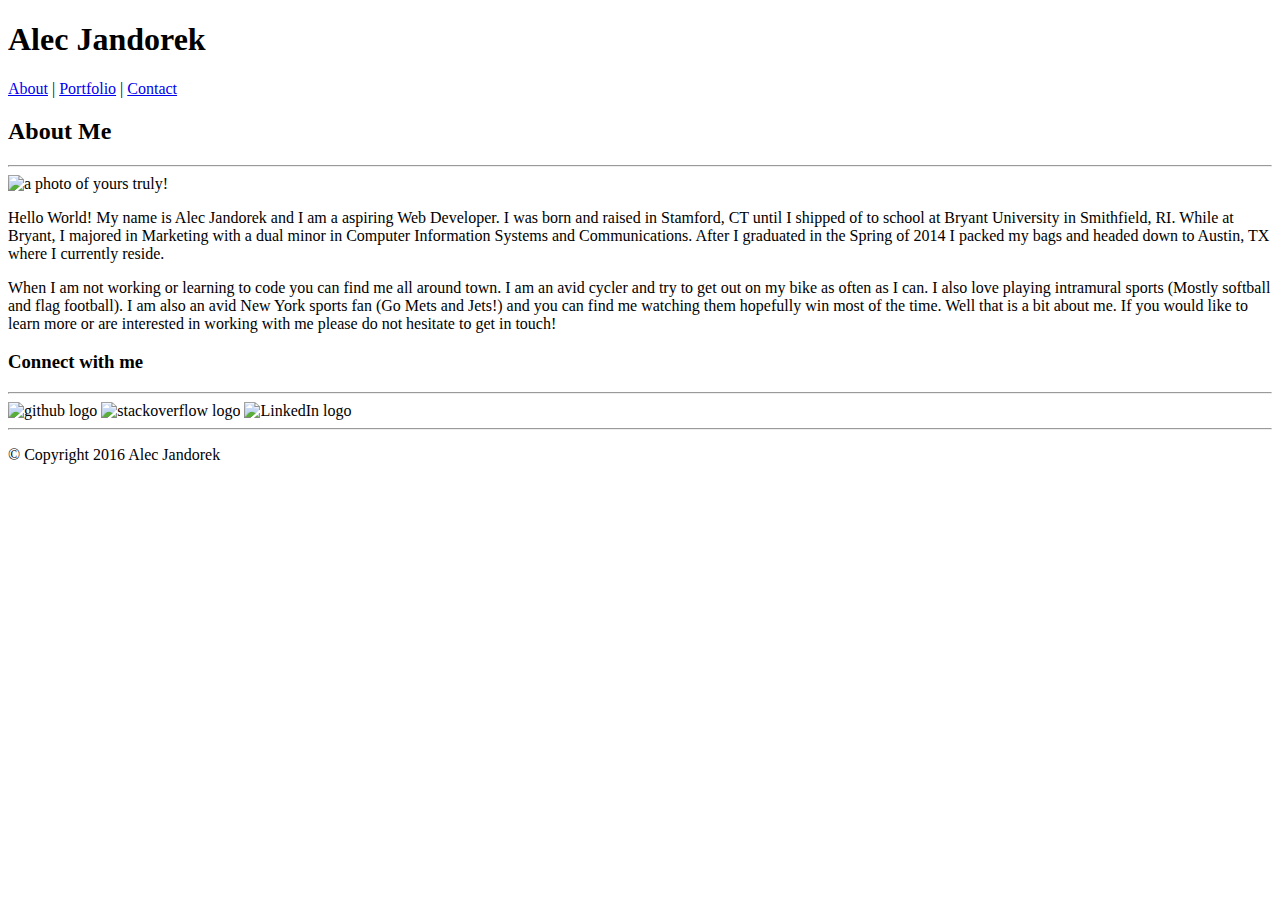
==== index.html @ 536e474f "About me page" ====
<!DOCTYPE html>
<html>
<head>
    <title>About Me</title>
    <link rel="stylesheet" type="text/css" href="assets/css/style.css">
</head>
<body>
    <nav>
        <div class="name">
            <h1>Alec Jandorek</h1>
        </div>
        <div class="navigation">
            <a href="index.html">About</a> |
            <a href="portfolio.html"> Portfolio</a> |
            <a href="contact.html"> Contact</a>
        </div>
    </nav>
    <section class="main">
        <h2>About Me</h2>
        <hr />
            <img src="assets/images/me.jpg" alt="a photo of yours truly!" width="200px" />
            <p>Hello World! My name is Alec Jandorek and I am a aspiring Web Developer. I was born and raised in Stamford, CT until I shipped of to school at Bryant University in Smithfield, RI. While at Bryant, I majored in Marketing with a dual minor in Computer Information Systems and Communications. After I graduated in the Spring of 2014 I packed my bags and headed down to Austin, TX where I currently reside.</p>
            <p>When I am not working or learning to code you can find me all around town. I am an avid cycler and try to get out on my bike as often as I can. I also love playing intramural sports (Mostly softball and flag football). I am also an avid New York sports fan (Go Mets and Jets!) and you can find me watching them hopefully win most of the time. Well that is a bit about me. If you would like to learn more or are interested in working with me please do not hesitate to get in touch!</p>
    </section>
    <section class="sidebar">
        <h3>Connect with me</h3>
        <hr />
            <img src="assets/images/github-8-64.png" alt="github logo" />
            <img src="assets/images/stackoverflow-3-64.png" alt="stackoverflow logo" />
            <img src="assets/images/linkedin-3-64.png" alt="LinkedIn logo" />
    </section>
    <footer>
        <hr />
        <p class="footerinfo">&copy; Copyright 2016 Alec Jandorek</p>
    </footer>
</body>
</html>
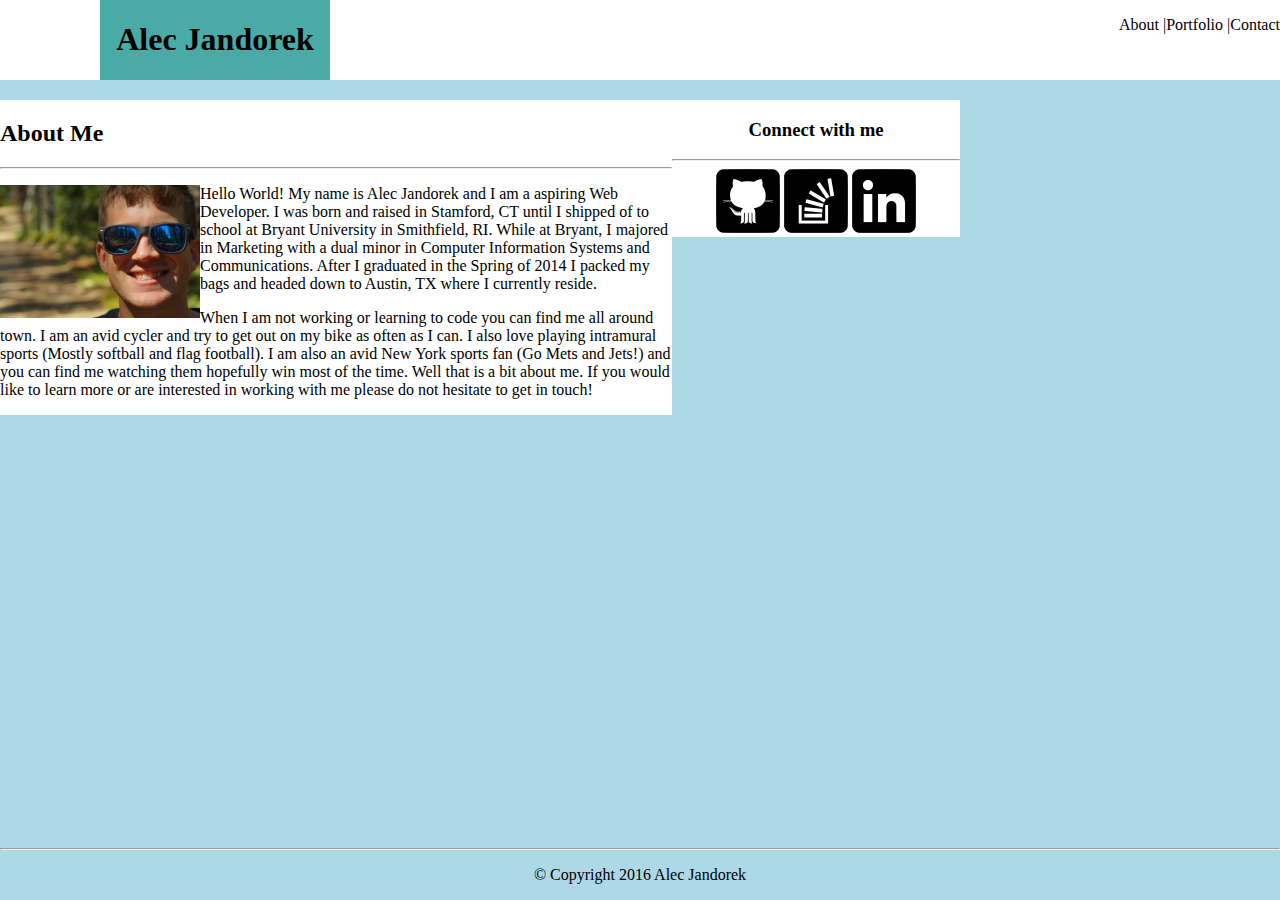
==== commit 8f076755: "started basic CSS of portfolio" ====
--- a/index.html
+++ b/index.html
@@ -5,21 +5,24 @@
     <link rel="stylesheet" type="text/css" href="assets/css/style.css">
 </head>
 <body>
-    <nav>
-        <div class="name">
-            <h1>Alec Jandorek</h1>
-        </div>
-        <div class="navigation">
-            <a href="index.html">About</a> |
-            <a href="portfolio.html"> Portfolio</a> |
-            <a href="contact.html"> Contact</a>
-        </div>
-    </nav>
+    <header>
+            <div class="name">
+                <h1><a href="index.html">Alec Jandorek</a></h1>
+            </div>
+            <nav>
+                <ul>
+                    <li><a href="index.html">About</a> | </li>
+                    <li><a href="portfolio.html"> Portfolio</a> |</li>
+                    <li><a href="contact.html"> Contact</a></li>
+                </ul>
+            </nav>
+    </header>
+    <div class="container">
     <section class="main">
         <h2>About Me</h2>
         <hr />
-            <img src="assets/images/me.jpg" alt="a photo of yours truly!" width="200px" />
-            <p>Hello World! My name is Alec Jandorek and I am a aspiring Web Developer. I was born and raised in Stamford, CT until I shipped of to school at Bryant University in Smithfield, RI. While at Bryant, I majored in Marketing with a dual minor in Computer Information Systems and Communications. After I graduated in the Spring of 2014 I packed my bags and headed down to Austin, TX where I currently reside.</p>
+            <p><img src="assets/images/me.jpg" alt="a photo of yours truly!" width="200px" id="bioimage"/>
+            Hello World! My name is Alec Jandorek and I am a aspiring Web Developer. I was born and raised in Stamford, CT until I shipped of to school at Bryant University in Smithfield, RI. While at Bryant, I majored in Marketing with a dual minor in Computer Information Systems and Communications. After I graduated in the Spring of 2014 I packed my bags and headed down to Austin, TX where I currently reside.</p>
             <p>When I am not working or learning to code you can find me all around town. I am an avid cycler and try to get out on my bike as often as I can. I also love playing intramural sports (Mostly softball and flag football). I am also an avid New York sports fan (Go Mets and Jets!) and you can find me watching them hopefully win most of the time. Well that is a bit about me. If you would like to learn more or are interested in working with me please do not hesitate to get in touch!</p>
     </section>
     <section class="sidebar">
@@ -29,6 +32,7 @@
             <img src="assets/images/stackoverflow-3-64.png" alt="stackoverflow logo" />
             <img src="assets/images/linkedin-3-64.png" alt="LinkedIn logo" />
     </section>
+    </div>
     <footer>
         <hr />
         <p class="footerinfo">&copy; Copyright 2016 Alec Jandorek</p>
--- a/assets/css/style.css
+++ b/assets/css/style.css
@@ -0,0 +1,68 @@
+body {
+	width: 100%;
+	margin: 0;
+	background-color: lightblue;
+}
+
+.container {
+	width: 960px;
+	margin: 0 auto;
+	float: left;
+	padding-top: 100px;
+}
+
+header {
+	background-color: #ffffff;
+	border-color: #666666;
+	width: 100%;
+	position: absolute;
+	margin: 0px;
+	}
+
+.name {
+	background-color: #4aaaa5;
+	width: 230px;
+	text-align: center;
+	float: left;
+	margin-left: 100px;
+}
+
+a {
+	text-decoration: none;
+	color: black;
+}
+
+li {
+	list-style: none;
+	float: left;
+}
+
+nav{
+	float: right;
+}
+
+.main {
+	width: 650px;
+	background-color: white;
+	float: left;
+	width: 70%;
+}
+
+.sidebar {
+	width: 270px;
+	background-color: white;
+	float: left;
+	text-align: center;
+	width: 30%;
+}
+
+footer {
+	position: absolute;
+	bottom: 0;
+	width: 100%;
+	text-align: center;
+}
+
+#bioimage {
+	float: left;
+}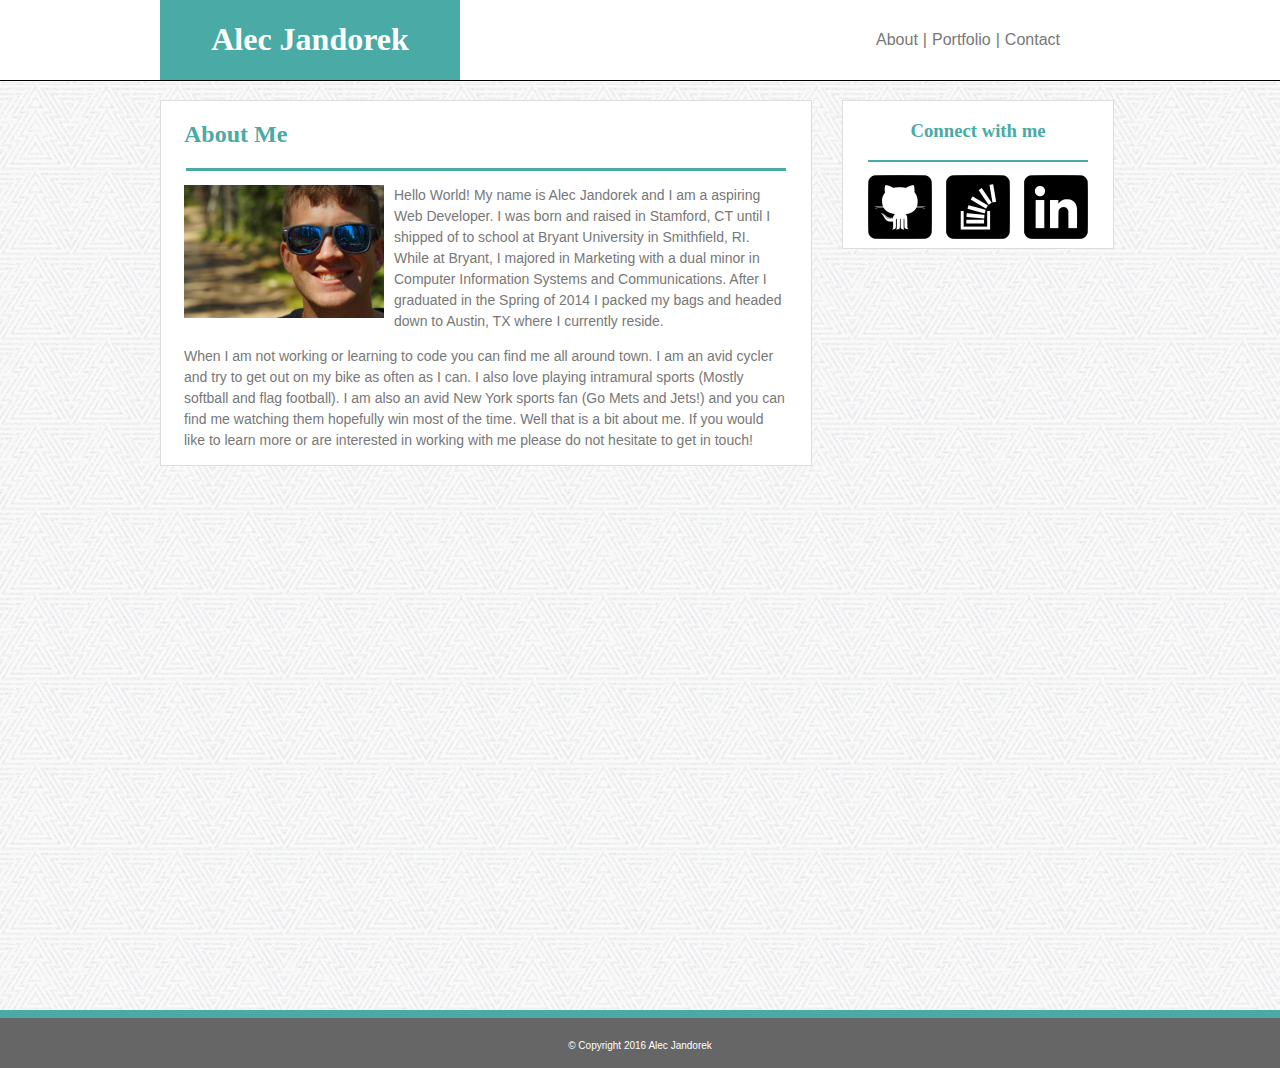
==== commit f3c769d2: "Updated site files (might be final)" ====
--- a/index.html
+++ b/index.html
@@ -7,34 +7,35 @@
 <body>
     <header>
             <div class="name">
-                <h1><a href="index.html">Alec Jandorek</a></h1>
+                <h1><a href="index.html" class="logo">Alec Jandorek</a></h1>
             </div>
             <nav>
                 <ul>
-                    <li><a href="index.html">About</a> | </li>
-                    <li><a href="portfolio.html"> Portfolio</a> |</li>
+                    <li><a href="index.html">About</a></li>
+                    <li class="divider">|</li>
+                    <li><a href="portfolio.html"> Portfolio</a></li>
+                    <li class="divider">|</li>
                     <li><a href="contact.html"> Contact</a></li>
                 </ul>
             </nav>
     </header>
     <div class="container">
     <section class="main">
-        <h2>About Me</h2>
-        <hr />
-            <p><img src="assets/images/me.jpg" alt="a photo of yours truly!" width="200px" id="bioimage"/>
+        <h2 class="about">About Me</h2>
+        <hr class="maindivider"/>
+            <p class="bio"><img src="assets/images/me.jpg" alt="a photo of yours truly!" width="200px" id="bioimage"/>
             Hello World! My name is Alec Jandorek and I am a aspiring Web Developer. I was born and raised in Stamford, CT until I shipped of to school at Bryant University in Smithfield, RI. While at Bryant, I majored in Marketing with a dual minor in Computer Information Systems and Communications. After I graduated in the Spring of 2014 I packed my bags and headed down to Austin, TX where I currently reside.</p>
-            <p>When I am not working or learning to code you can find me all around town. I am an avid cycler and try to get out on my bike as often as I can. I also love playing intramural sports (Mostly softball and flag football). I am also an avid New York sports fan (Go Mets and Jets!) and you can find me watching them hopefully win most of the time. Well that is a bit about me. If you would like to learn more or are interested in working with me please do not hesitate to get in touch!</p>
+            <p class="bio">When I am not working or learning to code you can find me all around town. I am an avid cycler and try to get out on my bike as often as I can. I also love playing intramural sports (Mostly softball and flag football). I am also an avid New York sports fan (Go Mets and Jets!) and you can find me watching them hopefully win most of the time. Well that is a bit about me. If you would like to learn more or are interested in working with me please do not hesitate to get in touch!</p>
     </section>
     <section class="sidebar">
         <h3>Connect with me</h3>
-        <hr />
-            <img src="assets/images/github-8-64.png" alt="github logo" />
-            <img src="assets/images/stackoverflow-3-64.png" alt="stackoverflow logo" />
-            <img src="assets/images/linkedin-3-64.png" alt="LinkedIn logo" />
+        <hr class="sidebardivider"/>
+            <a href="https://github.com/ajandorek" target="_blank"><img src="assets/images/github-8-64.png" alt="github logo" class="connect" /></a>
+            <a href="http://stackoverflow.com/users/6867638/alec-john-jandorek" target="_blank"><img src="assets/images/stackoverflow-3-64.png" alt="stackoverflow logo" class="connect" /></a>
+            <a href="https://www.linkedin.com/in/alecjandorek" target="_blank"><img src="assets/images/linkedin-3-64.png" alt="LinkedIn logo" class="connect" /></a>
     </section>
     </div>
     <footer>
-        <hr />
         <p class="footerinfo">&copy; Copyright 2016 Alec Jandorek</p>
     </footer>
 </body>
--- a/assets/css/style.css
+++ b/assets/css/style.css
@@ -1,35 +1,43 @@
-body {
+html{
+	height: 100%;
+}
+
+body{
 	width: 100%;
 	margin: 0;
-	background-color: lightblue;
+	background-image: url("../../assets/images/new_year_background.png");
+	height:100%;
 }
 
 .container {
 	width: 960px;
-	margin: 0 auto;
-	float: left;
+	margin: auto;
 	padding-top: 100px;
+	height: 100%;
 }
 
 header {
 	background-color: #ffffff;
-	border-color: #666666;
+	border-color: #cccccc;
 	width: 100%;
 	position: absolute;
 	margin: 0px;
+	border-bottom: 1px;
+	border-bottom-style: solid;
 	}
 
 .name {
 	background-color: #4aaaa5;
-	width: 230px;
-	text-align: center;
-	float: left;
-	margin-left: 100px;
+	width: 300px;
+	text-align: center;
+	float: left;
+	margin-left: 160px;
+	font-size: 16px;
 }
 
 a {
 	text-decoration: none;
-	color: black;
+	color: #777777;
 }
 
 li {
@@ -39,30 +47,170 @@
 
 nav{
 	float: right;
+	padding-right: 220px;
+	margin-top: 15px;
 }
 
 .main {
 	width: 650px;
 	background-color: white;
 	float: left;
-	width: 70%;
-}
+	border: 1px;
+	border-style: solid;
+	border-color: #dddddd;
+}
+
+.main-portfolio {
+	width: 650px;
+	background-color: white;
+	float: left;
+	border: 1px;
+	border-style: solid;
+	border-color: #dddddd;
+	border-bottom: 2px;
+}
+
 
 .sidebar {
 	width: 270px;
 	background-color: white;
 	float: left;
 	text-align: center;
-	width: 30%;
+	margin-left: 30px;
+	border: 1px;
+	border-style: solid;
+	border-color: #dddddd;
 }
 
 footer {
-	position: absolute;
+	position: relative;
 	bottom: 0;
 	width: 100%;
 	text-align: center;
+	background-color: #666666;
+	border-top: 8px;
+	border-top-style: solid;
+	border-color: #4aaaa5;
+	height: 50px;
+	overflow: hidden;
+	margin-top: 10px;
+}
+
+.footerinfo {
+	color: white;
+	font-size: 10px;
+	line-height: 35px;
 }
 
 #bioimage {
 	float: left;
+	padding-right: 10px;
+}
+
+.divider {
+	padding-left: 5px;
+	padding-right: 5px;
+	color: #777777;
+}
+
+h1, h2, h3{
+	font-family: 'Georgia', Times, Times New Roman, serif;
+	color: #4aaaa5;
+}
+
+p, label, li {
+	font-family: 'Arial', 'Helvetica-Neue', Helvetica, sans-serif;
+	color: #777777;
+}
+
+.bio {
+	padding: 0 23px 0 23px;
+	line-height: 150%;
+	font-size: 14px;
+	color: #777777;
+}
+
+.about {
+	padding-left: 23px;
+}
+
+.logo {
+	color: white;
+}
+
+.titles {
+	background-color: #4aaaa5;
+	position: absolute;
+	width: 200px;
+	text-align: center;
+	margin-top: -66px;
+    height: 45px;
+    color: white;
+    line-height: 45px;
+    font-family: 'Georgia', Times, Times New Roman, serif;
+    font-size: 20px;
+}
+
+.portfolioimage {
+	float: left;
+	padding: 2px 65px 10px 60px;
+	position: relative;
+}
+
+.portfolio {
+	padding-left: 23px;
+}
+
+.maindivider {
+	width: 600px;
+    background-color: #4aaaa5;
+    height: 3px;
+    border: 0;
+}
+
+.sidebardivider {
+	width: 220px;
+	background-color: #4aaaa5;
+	border: 0;
+	height: 2px;
+}
+
+button {
+	background-color: #4aaaa5;
+    border: 0;
+    width: 100px;
+    height: 40px;
+    font-size: 20px;
+    color: white;
+}
+
+form {
+	padding: 10px 23px;
+}
+
+input {
+	width: 596px;
+    height: 15px;
+}
+
+textarea {
+	width: 596px;
+	height: 150px;
+	resize: none;
+}
+
+.contact {
+	padding-left: 23px;
+}
+
+.connect {
+	padding: 5px;
+}
+
+a:hover {
+	color: #4aaaa5;
+}
+
+.logo:hover{
+	color: white;
 }